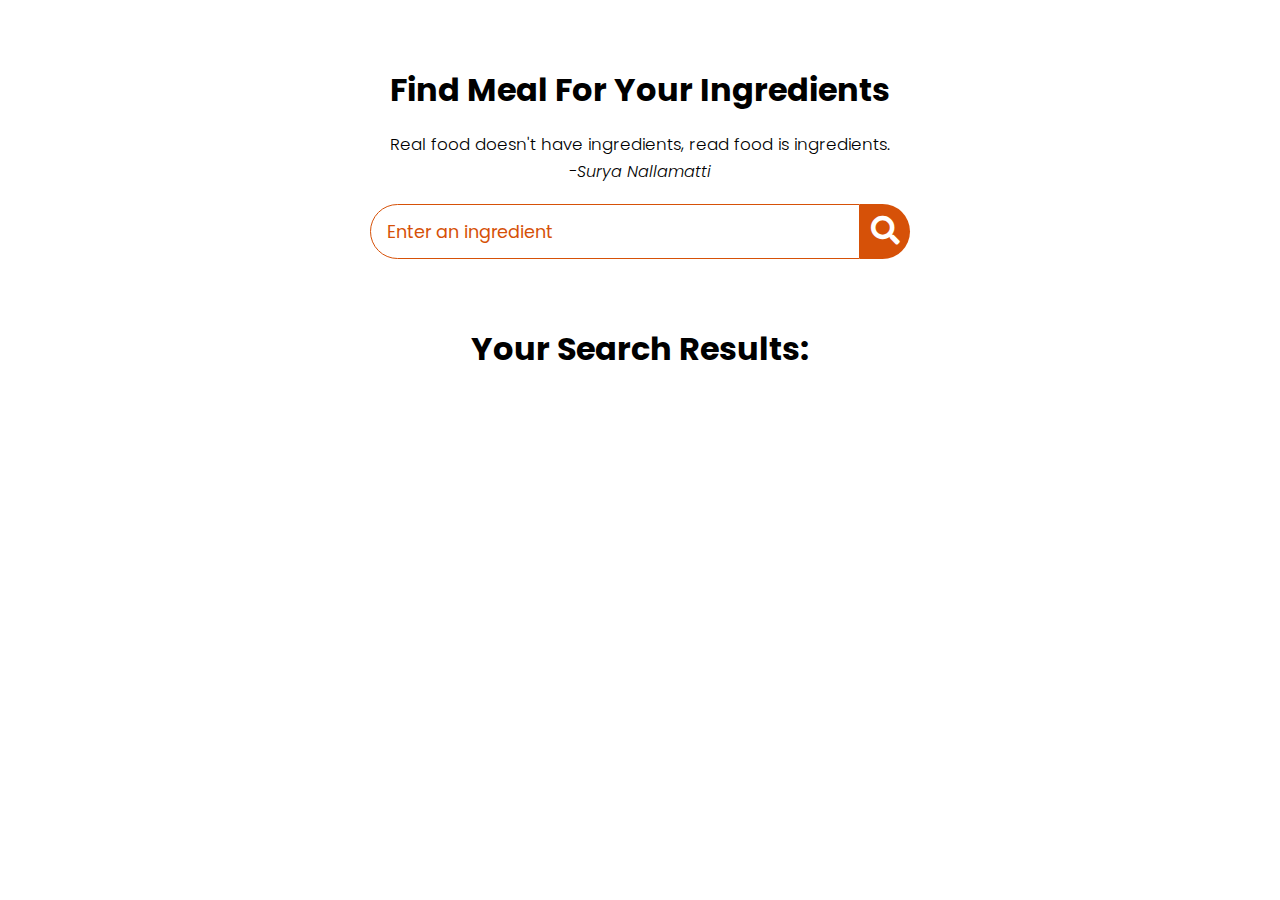
==== Meal_search_api/index.html @ faf685be "files added" ====
<!DOCTYPE html>
<html lang="en">

<head>
    <meta charset="UTF-8">
    <meta http-equiv="X-UA-Compatible" content="IE=edge">
    <meta name="viewport" content="width=device-width, initial-scale=1.0">
    <title>Find Meal For Your Ingredients</title>
    <link rel="stylesheet" href="https://cdnjs.cloudflare.com/ajax/libs/font-awesome/5.15.3/css/all.min.css">
    <link rel="stylesheet" href="style.css">
</head>

<body>

    <div class="container">
        <div class="meal-wrapper">
            <div class="meal-search">
                <h2 class="title">Find Meal For Your Ingredients</h2>
                <blockquote>Real food doesn't have ingredients, read food is ingredients. <br>
                    <cite> -Surya Nallamatti</cite>
                </blockquote>

                <div class="meal-search-box">
                    <input type="text" class="search-control" placeholder='Enter an ingredient' id='search-input'>
                    <button type="submit" class="search-btn btn" id="search-btn">
                        <i class="fas fa-search"></i>
                    </button>
                </div>
            </div>

            <div class="meal-result">
                <h2 class="title">
                    Your Search Results:
                </h2>
                <div id="meal">
                    <!--  meal item 
                    <div class="meal-item">
                        <div class="meal-img">
                            <img src="food3.jpg" alt="food">
                        </div>--
                        <div class="meal-name">
                            <h3>Potato Chips</h3>
                            <a href="#" class="recipe-btn">Get Recipe</a>
                        </div>
                    </div>

                    end of the meal item -->
                </div>
            </div>

            <div class="meal-details">
                <!-- recipe close btn -->
                <button type="button" class="btn recipe-close-btn" id="recipe-close-btn">
                    <i class="fas fa-times"></i>
                </button>

                <!-- meal content -->

                <div class="meal-details-content">
                    <!--
                    <h2 class="recipe-title">Meals Name Here</h2>
                    <p class="recipe-category">Category Name</p>
                    <div class="recipe-instruct">
                        <h3>Instructions:</h3>
                        <p>Lorem ipsum dolor sit amet, consectetur adipisicing elit. Magnam necessitatibus deserunt eius
                            fuga blanditiis aspernatur animi autem molestias odit rerum sint repellendus, quaerat esse?
                            Eos explicabo voluptate cum sit illum.</p>
                        <p>Lorem ipsum dolor sit, amet consectetur adipisicing elit. Totam deleniti molestias et dicta
                            optio architecto cumque cum incidunt nam officia.</p>


                    </div>
                    <div class="recipe-meal-img">
                        <img src="food3.jpg">
                    </div>
                    <div class="recipe-link">
                        <a href="#" target="_blank">Watch Video</a>
                    </div>
                    -->

                </div>
            </div>
        </div>
    </div>



    <script src="script.js"></script>
</body>

</html>
---- Meal_search_api/style.css ----
@import url("https://fonts.googleapis.com/css2?family=Poppins:wght@200;300;400;500;600;700;800;900&display=swap");

* {
  padding: 0;
  margin: 0;
  box-sizing: border-box;
}
:root {
  --tenne-tawny: #d65108;
  --tenne-tawny-dark: #b54507;
}
body {
  font-weight: 300;
  font-size: 1.05rem;
  line-height: 1.6;
  font-family: "Poppins", sans-serif;
}

/* */
.btn {
  font-family: inherit;
  cursor: pointer;
  outline: 0;
  font-size: 1.05rem;
}
.text {
  opacity: 0.8;
}
.title {
  font-size: 2rem;
  margin-bottom: 1rem;
}

/* */

.container {
  min-height: 100vh;
}
.meal-wrapper {
  max-width: 1280px;
  margin: 0 auto;
  padding: 2rem;
  background: #fff;
  text-align: center;
}
.meal-search {
  margin: 2rem 0;
}
.meal-search cite {
  font-size: 1rem;
}
.meal-search-box {
  margin: 1.2rem 0;
  display: flex;
  align-items: stretch;
}
.search-control,
.search-btn {
  width: 100%;
}
.search-control {
  padding: 0 1rem;
  font-size: 1.1rem;
  font-family: inherit;
  outline: 0;
  border: 1px solid var(--tenne-tawny);
  color: var(--tenne-tawny);
  border-top-left-radius: 2rem;
  border-bottom-left-radius: 2rem;
}
.search-control::placeholder {
  color: var(--tenne-tawny);
}
.search-btn {
  width: 55px;
  height: 55px;
  font-size: 1.8rem;
  background: var(--tenne-tawny);
  color: #fff;
  border: none;
  border-top-right-radius: 2rem;
  border-bottom-right-radius: 2rem;
  transition: all 0.4s linear;
  -webkit-transition: all 0.4s linear;
  -moz-transition: all 0.4s linear;
  -ms-transition: all 0.4s linear;
  -o-transition: all 0.4s linear;
}
.search-btn:hover {
  background: var(--tenne-tawny-dark);
}
.meal-result {
  margin-top: 4rem;
}
#meal {
  margin: 2.4rem 0;
}
.meal-item {
  border-radius: 1rem;
  -webkit-border-radius: 1rem;
  -moz-border-radius: 1rem;
  -ms-border-radius: 1rem;
  -o-border-radius: 1rem;
  overflow: hidden;
  box-shadow: 0 4px 21px -12px rgba(0, 0, 0, 0.79);
  margin: 2rem 0;
}

.meal-img img {
  width: 100%;
  display: block;
}
.meal-name {
  padding: 1.5rem 1.5rem;
}
.meal-name h3 {
  font-size: 1.4rem;
}
.recipe-btn {
  text-decoration: none;
  color: #fff;
  background: var(--tenne-tawny);
  font-weight: 500;
  font-size: 1.1rem;
  padding: 0.75rem 0;
  display: block;
  width: 175px;
  margin: 1rem auto;
  border-radius: 2rem;
  -webkit-border-radius: 2rem;
  -moz-border-radius: 2rem;
  -ms-border-radius: 2rem;
  -o-border-radius: 2rem;
  transition: all 0.4s linear;
  -webkit-transition: all 0.4s linear;
  -moz-trasition: all 0.4s linear;
  -ms-transition: all 0.4s linear;
  -o-transition: all 0.4s linear;
}
.recipe-btn::hover {
  background: var(--tenne-tawny-dark);
}

/* meal details */
.meal-details {
  position: fixed;
  top: 50%;
  left: 50%;
  transform: translate(-50%, -50%);
  -webkit-transform: translate(-50%, -50%);
  -moz-transform: translate(-50%, -50%);
  -ms-transform: translate(-50%, -50%);
  -o-transform: translate(-50%, -50%);
  color: #fff;
  background: var(--tenne-tawny);
  border-radius: 1rem;
  -webkit-border-radius: 1rem;
  -moz-border-radius: 1rem;
  -ms-border-radius: 1rem;
  -o-border-radius: 1rem;
  width: 90%;
  height: 90%;
  overflow-y: scroll;
  display: none;
  padding: 2rem 0;
}
.meal-details::-webkit-scrollbar {
  width: 10px;
}
.meal-details::-webkit-scrollbar-thumb {
  background: #f0f0f0;
  border-radius: 2rem;
  -webkit-border-radius: 2rem;
  -moz-border-radius: 2rem;
  -ms-border-radius: 2rem;
  -o-border-radius: 2rem;
}

/* js related */
.showRecipe {
  display: block;
}

.meal-details-content {
  margin: 2rem;
}
.meal-details-content p:not (.recipe-category) {
  padding: 1rem 0;
}
.recipe-close-btn {
  position: absolute;
  right: 2rem;
  top: 2rem;
  font-size: 1.8rem;
  background: #fff;
  border: none;
  width: 35px;
  height: 35px;
  border-radius: 50%;
  -webkit-border-radius: 50%;
  -moz-border-radius: 50%;
  -ms-border-radius: 50%;
  -o-border-radius: 50%;
  display: flex;
  align-items: center;
  justify-content: center;
  opacity: 0.9;
}

.recipe-title {
  letter-spacing: 1px;
  padding-bottom: 1rem;
}
.recipe-category {
  background: #fff;
  font-weight: 600;
  color: var(--tenne-tawny);
  display: inline-block;
  padding: 0.2rem 0.5rem;
  border-radius: 0.3rem;
  -webkit-border-radius: 0.3rem;
  -moz-border-radius: 0.3rem;
  -ms-border-radius: 0.3rem;
  -o-border-radius: 0.3rem;
}

.recipe-category {
  background: #fff;
  font-weight: 600;
  color: var(--tenne-tawny);
  display: inline-block;
  padding: 0.2rem 0.5rem;
  border-radius: 0.3rem;
  -webkit-border-radius: 0.3rem;
  -moz-border-radius: 0.3rem;
  -ms-border-radius: 0.3rem;
  -o-border-radius: 0.3rem;
}
.recipe-instruct {
  padding: 1rem 0;
}
.recipe-meal-img img {
  width: 100px;
  height: 100px;
  border-radius: 50%;
  -webkit-border-radius: 50%;
  -moz-border-radius: 50%;
  -ms-border-radius: 50%;
  -o-border-radius: 50%;
  margin: 0 auto;
  display: block;
}
.recipe-link {
  margin: 1.4rem 0;
}
.recipe-link a {
  color: #fff;
  font-size: 1.2rem;
  font-weight: 700;
  transition: all 0.4s linear;
  -webkit-transition: all 0.4s linear;
  -moz-transition: all 0.4s linear;
  -ms-transition: all 0.4s linear;
  -o-transition: all 0.4s linear;
}
.recipe-link a:hover {
  opacity: 0.8;
}
/*  */
.notFound {
  grid-template-columns: 1fr !important;
  color: var(--tenne-tawny);
  font-size: 1.8rem;
  font-weight: 600;
  width: 100%;
}

/*Media Queries*/
@media screen and (min-width: 600px) {
  .meal-search-box {
    width: 540px;
    margin-left: auto;
    margin-right: auto;
  }
}

@media screen and (min-width: 768px) {
  #meal {
    display: grid;
    grid-template-columns: repeat(2, 1fr);
    gap: 2rem;
  }
  .meal-item {
    margin: 0;
  }
  .meal-details {
    width: 700px;
  }
}

@media screen and (min-width: 992px) {
  #meal {
    grid-template-columns: repeat(3, 1fr);
  }
}
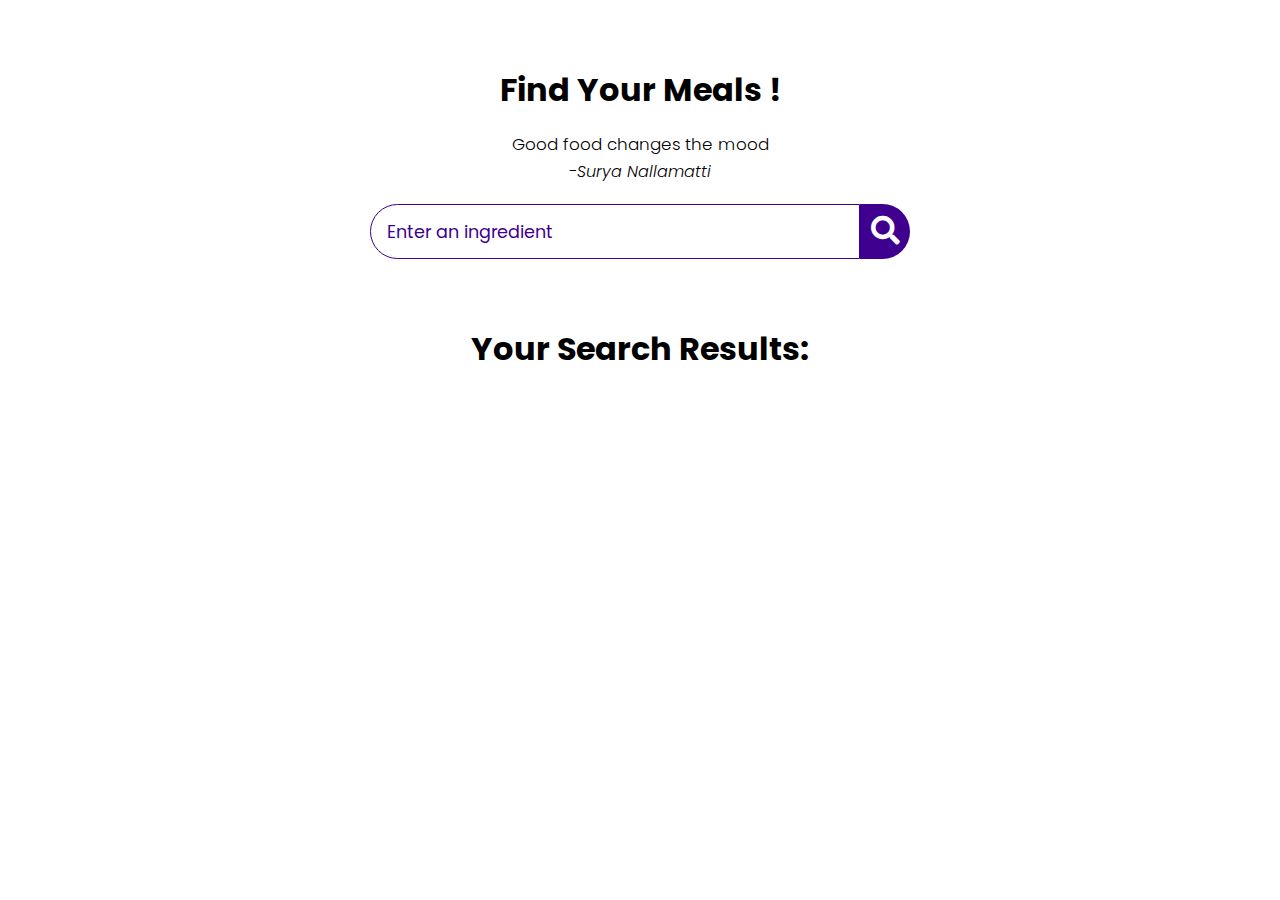
==== commit 111c6582: "committed" ====
--- a/Meal_search_api/index.html
+++ b/Meal_search_api/index.html
@@ -15,8 +15,9 @@
     <div class="container">
         <div class="meal-wrapper">
             <div class="meal-search">
-                <h2 class="title">Find Meal For Your Ingredients</h2>
-                <blockquote>Real food doesn't have ingredients, read food is ingredients. <br>
+                <h2 class="title">Find Your Meals ! </h2>
+
+                <blockquote>Good food changes the mood <br>
                     <cite> -Surya Nallamatti</cite>
                 </blockquote>
 
--- a/Meal_search_api/style.css
+++ b/Meal_search_api/style.css
@@ -6,8 +6,8 @@
   box-sizing: border-box;
 }
 :root {
-  --tenne-tawny: #d65108;
-  --tenne-tawny-dark: #b54507;
+  --tenne-tawny: #40008f;
+  --tenne-tawny-dark: #200047;
 }
 body {
   font-weight: 300;
